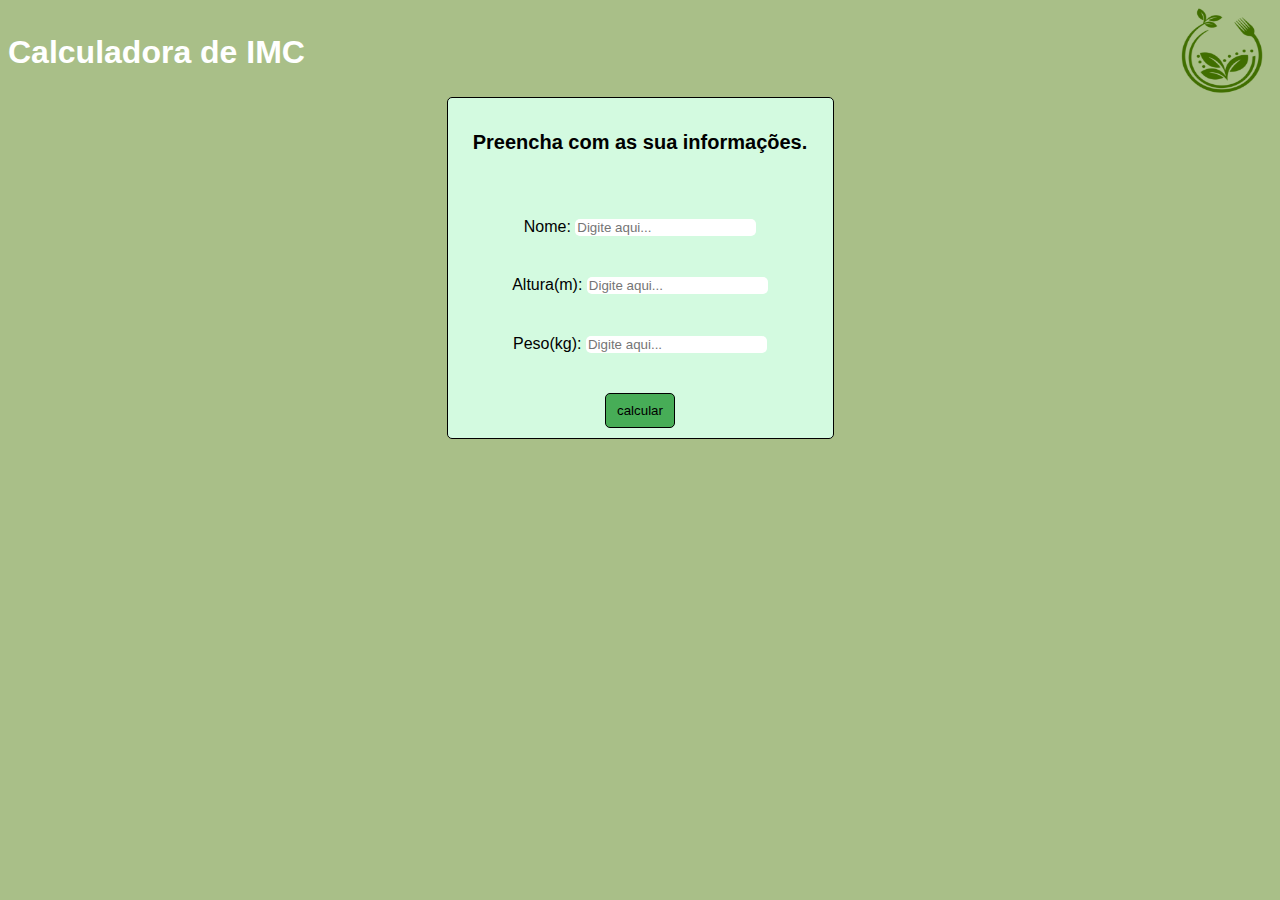
==== calculadora imc/index.html @ adc2c127 "Primeiro commit" ====
<!DOCTYPE html>
<html lang="en">

<head>
    <meta charset="UTF-8">
    <meta name="viewport" content="width=device-width, initial-scale=1.0">
    <title>IMC</title>
    <link rel="stylesheet" href="style.css">
</head>

<body>
    <header>
        <section id="container">
            <!-- nome -->
            <section>
                <h1>Calculadora de IMC</h1>
            </section>
            <!-- logo -->
            <section><img src="./imagens/pngtree-food-logo-png-image_5687709 1.png" width="100" height="85"
                    alt="foto-logo"></section>
        </section>
    </header>
    <main>
        <div id="container2">
            <div id="box1">
                <div id="formulario">
                    <div id="titulo-form">
                        <h1>Preencha com as sua informações.</h1>
                    </div>
                    <div class="caixa-mensagem">
                        <label for="nome">Nome:</label>
                        <input type="text" id="nome" name="nome" placeholder="Digite aqui..." required>
                    </div>
                    <div class="caixa-mensagem">
                        <label for="altura">Altura(m):</label>
                        <input type="number" id="altura" name="altura" placeholder="Digite aqui..." required>
                    </div>
                    <div class="caixa-mensagem">
                        <label for="peso">Peso(kg):</label>
                        <input type="number" id="peso" name="peso" placeholder="Digite aqui..." required>
                    </div>
                    <div id="btn-cal">
                        <button onclick="calcular()">calcular</button>
                    </div>
                </div>

            </div>
        </div>
    </main>
    <footer>
        <div>
            <div></div>
            <div></div>
            <div></div>
            <div></div>
        </div>
    </footer>
    <script src="script.js"></script>
</body>

</html>
---- calculadora imc/style.css ----
body{
    font-family: Arial, Helvetica, sans-serif;
    background-color: #A9BF88;
}
header{                             /*  parte de cima(logo e nome) */
    > #container{
        display: flex;
        justify-content: space-between;
        align-items: center;
        /* margin-left: 15px; */
        /* gap: 800px; */
        > section {
            h1{
                color: white;
            }
        }
    }
}

main{
    > #container2 {
 > #box1 {
    display: flex;
    justify-content: center;
    align-items: center;
    > #formulario {
        padding: 10px;
        border: 1px solid black;
        height: 320px;
        width: 365px;
        background-color: #D3FAE0;
        display: flex;
        flex-direction: column;
        align-items: center;
        border-radius: 5px; 
        justify-content: space-between;
        gap: 10px;
    
        > #titulo-form{
            margin: 10px;
            h1 {
                color: black;
                font-size: 20px;
                
                
            }
        }

        > .caixa-mensagem{
            >input{
                border: 0px;
                border-radius: 5px;
            }
        }

        > #btn-cal{ 
            display: flex;
            align-items: center;
            justify-content: center;
            > button {
                border: 0.5px solid black;
                height: 35px;
                width: 70px;
                background-color: #47AD57;
                border-radius: 5px;
                cursor: pointer;
            }
        
        }
        
     
    }
 }
}
  
   }
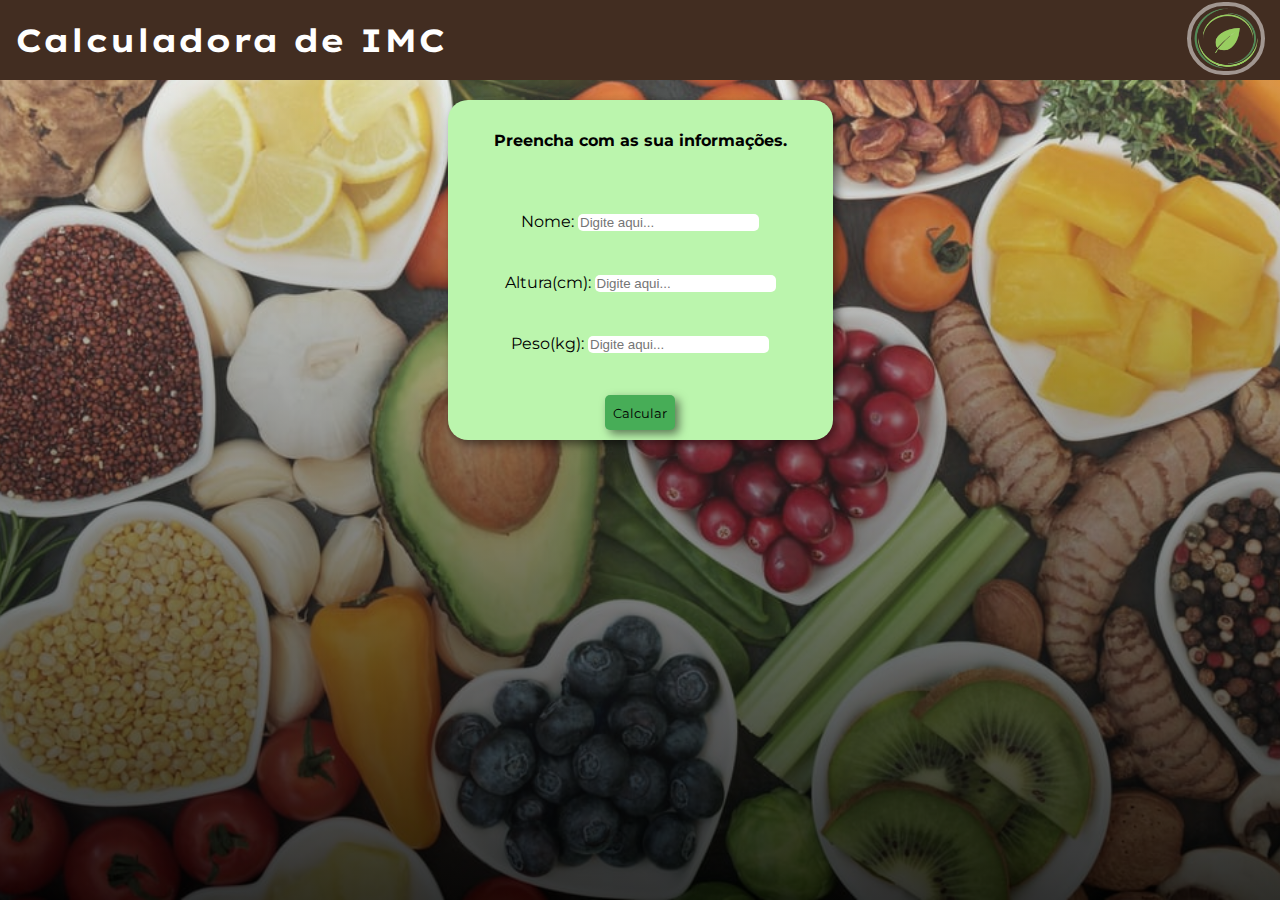
==== commit 5291245b: "first commit" ====
--- a/calculadora imc/index.html
+++ b/calculadora imc/index.html
@@ -6,19 +6,26 @@
     <meta name="viewport" content="width=device-width, initial-scale=1.0">
     <title>IMC</title>
     <link rel="stylesheet" href="style.css">
+    <link rel="preconnect" href="https://fonts.googleapis.com">
+    <link rel="preconnect" href="https://fonts.gstatic.com" crossorigin>
+    <link href="https://fonts.googleapis.com/css2?family=Lexend+Giga:wght@100..900&family=Montserrat:ital,wght@0,100..900;1,100..900&display=swap" rel="stylesheet">
 </head>
 
 <body>
     <header>
         <section id="container">
-            <!-- nome -->
-            <section>
-                <h1>Calculadora de IMC</h1>
-            </section>
-            <!-- logo -->
-            <section><img src="./imagens/pngtree-food-logo-png-image_5687709 1.png" width="100" height="85"
-                    alt="foto-logo"></section>
+            <div id="box-header">
+                <!-- nome -->
+                <section>
+                    <h1>Calculadora de IMC</h1>
+                </section>
+                <!-- logo -->
+                <section>
+                    <img src="./imagens/lines-cycle-leaf-b.png" width="70" height="65"
+                        alt="foto-logo">
+                </section>
         </section>
+        </div>
     </header>
     <main>
         <div id="container2">
@@ -32,7 +39,7 @@
                         <input type="text" id="nome" name="nome" placeholder="Digite aqui..." required>
                     </div>
                     <div class="caixa-mensagem">
-                        <label for="altura">Altura(m):</label>
+                        <label for="altura">Altura(cm):</label>
                         <input type="number" id="altura" name="altura" placeholder="Digite aqui..." required>
                     </div>
                     <div class="caixa-mensagem">
@@ -40,7 +47,7 @@
                         <input type="number" id="peso" name="peso" placeholder="Digite aqui..." required>
                     </div>
                     <div id="btn-cal">
-                        <button onclick="calcular()">calcular</button>
+                        <button onclick="calcular()">Calcular</button>
                     </div>
                 </div>
 
--- a/calculadora imc/style.css
+++ b/calculadora imc/style.css
@@ -1,78 +1,120 @@
+body {
+    font-family: "Montserrat", serif;
+    height: 100vh;
+    margin: 0%;
+    background: linear-gradient(rgba(255, 254, 254, 0.2), rgba(0, 0, 0, 0.8)), url('./imagens/nutricionista.jpg');
+    background-size: cover;
+    /* Ajusta o tamanho para cobrir toda a tela */
+    background-position: center;
+    /* Centraliza a imagem */
+    background-repeat: no-repeat;
+    /* Evita repetição da imagem */
+}
 
-body{
-    font-family: Arial, Helvetica, sans-serif;
-    background-color: #A9BF88;
+header {
+    >#container {
+        >#box-header {
+            margin: 0px;
+            background-color: #422D21;
+            width: 100%;
+            height: 80px;
+            display: flex;
+            justify-content: space-between;
+            align-items: center;
+
+            >section {
+                margin: 15px;
+
+                h1 {
+                    font-family: "Lexend Giga", serif;
+                    font-weight: bold;
+                    /* Caso queira aplicar um peso mais forte */
+                    color: white;
+                }
+            }
+
+            >section {
+                img {
+                    border: 4px solid rgba(255, 255, 255, 0.5);
+                    /* Branco com 50% de transparência */
+                    border-radius: 62px;
+                }
+
+            }
+
+        }
+
+    }
 }
-header{                             /*  parte de cima(logo e nome) */
-    > #container{
-        display: flex;
-        justify-content: space-between;
-        align-items: center;
-        /* margin-left: 15px; */
-        /* gap: 800px; */
-        > section {
-            h1{
-                color: white;
+
+main {
+    >#container2 {
+        >#box1 {
+            margin: 20px;
+            display: flex;
+            justify-content: center;
+            align-items: center;
+
+            >#formulario {
+                padding: 10px;
+                height: 320px;
+                width: 365px;
+                background-color: #BBF5AD;
+                display: flex;
+                flex-direction: column;
+                align-items: center;
+                border-radius: 20px;
+                justify-content: space-between;
+                gap: 10px;
+                box-shadow: 4px 4px 10px rgba(0, 0, 0, 0.5);
+                /* Sombra suave */
+
+                >#titulo-form {
+                    margin: 10px;
+
+                    h1 {
+                        color: black;
+                        font-size: 16px;
+                        font-family: "Montserrat", serif;
+
+
+                    }
+                }
+
+                >.caixa-mensagem {
+                    >input {
+                        border: 0px;
+                        border-radius: 5px;
+                    }
+                }
+
+                >#btn-cal {
+                    display: flex;
+                    align-items: center;
+                    justify-content: center;
+
+                    >button {
+                        font-family: "Montserrat", serif;
+                        border: none;
+                        height: 35px;
+                        width: 70px;
+                        background-color: #47AD57;
+                        border-radius: 5px;
+                        cursor: pointer;
+                        box-shadow: 4px 4px 10px rgba(0, 0, 0, 0.5);
+                        /* Sombra suave */
+                        transition: transform 0.3s ease-in-out;
+
+                    }
+
+                }
+
+                #btn-cal button:hover {
+                    transform: translateY(-5px);
+                    /* Move o botão para cima quando o mouse passar sobre ele */
+                }
             }
         }
     }
-}
 
-main{
-    > #container2 {
- > #box1 {
-    display: flex;
-    justify-content: center;
-    align-items: center;
-    > #formulario {
-        padding: 10px;
-        border: 1px solid black;
-        height: 320px;
-        width: 365px;
-        background-color: #D3FAE0;
-        display: flex;
-        flex-direction: column;
-        align-items: center;
-        border-radius: 5px; 
-        justify-content: space-between;
-        gap: 10px;
-    
-        > #titulo-form{
-            margin: 10px;
-            h1 {
-                color: black;
-                font-size: 20px;
-                
-                
-            }
-        }
-
-        > .caixa-mensagem{
-            >input{
-                border: 0px;
-                border-radius: 5px;
-            }
-        }
-
-        > #btn-cal{ 
-            display: flex;
-            align-items: center;
-            justify-content: center;
-            > button {
-                border: 0.5px solid black;
-                height: 35px;
-                width: 70px;
-                background-color: #47AD57;
-                border-radius: 5px;
-                cursor: pointer;
-            }
-        
-        }
-        
-     
-    }
- }
-}
-  
-   } 
-
+}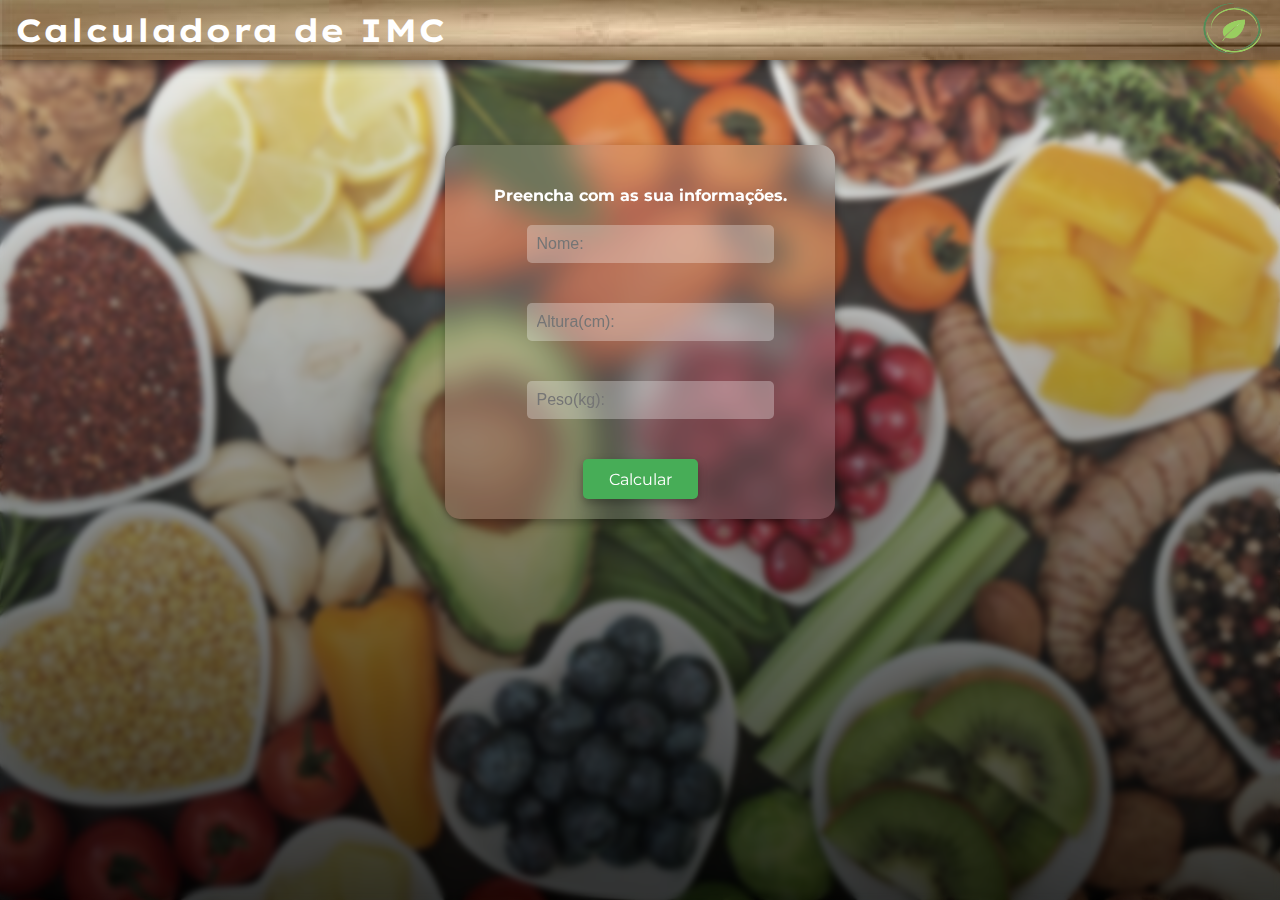
==== commit 9fcfe38d: "Atualização do site" ====
--- a/calculadora imc/index.html
+++ b/calculadora imc/index.html
@@ -7,8 +7,10 @@
     <title>IMC</title>
     <link rel="stylesheet" href="style.css">
     <link rel="preconnect" href="https://fonts.googleapis.com">
-    <link rel="preconnect" href="https://fonts.gstatic.com" crossorigin>
-    <link href="https://fonts.googleapis.com/css2?family=Lexend+Giga:wght@100..900&family=Montserrat:ital,wght@0,100..900;1,100..900&display=swap" rel="stylesheet">
+    <link rel="preconnect" href="https://fonts.gstatic.com" crossorigin><!--adicionando fontes-->
+    <link
+        href="https://fonts.googleapis.com/css2?family=Lexend+Giga:wght@100..900&family=Montserrat:ital,wght@0,100..900;1,100..900&display=swap"
+        rel="stylesheet">
 </head>
 
 <body>
@@ -21,48 +23,44 @@
                 </section>
                 <!-- logo -->
                 <section>
-                    <img src="./imagens/lines-cycle-leaf-b.png" width="70" height="65"
-                        alt="foto-logo">
+                    <img src="./imagens/lines-cycle-leaf-b.png" width="65" height="55" alt="foto-logo">
                 </section>
         </section>
         </div>
-    </header>
-    <main>
+    </header> 
+    <main> <!--Formulário para por as medidas e fazer o calculo-->
         <div id="container2">
             <div id="box1">
                 <div id="formulario">
                     <div id="titulo-form">
                         <h1>Preencha com as sua informações.</h1>
                     </div>
-                    <div class="caixa-mensagem">
-                        <label for="nome">Nome:</label>
-                        <input type="text" id="nome" name="nome" placeholder="Digite aqui..." required>
+                    <div id="conteudo">
+
+                        <div class="caixa-mensagem">
+                            <label for="nome"></label>
+                            <input type="text" id="nome" name="nome" placeholder="Nome:" required>
+                        </div>
+                        <div class="caixa-mensagem">
+                            <label for="altura"></label>
+                            <input type="number" id="altura" name="altura" placeholder="Altura(cm):" required>
+                        </div>
+                        <div class="caixa-mensagem">
+                            <label for="peso"></label>
+                            <input type="number" id="peso" name="peso" placeholder="Peso(kg):" required>
+                        </div>
+                        <div id="btn-cal"> <!-- botao para calcular -->
+                            <button onclick="calcular()">Calcular</button>
+                        </div>
                     </div>
-                    <div class="caixa-mensagem">
-                        <label for="altura">Altura(cm):</label>
-                        <input type="number" id="altura" name="altura" placeholder="Digite aqui..." required>
-                    </div>
-                    <div class="caixa-mensagem">
-                        <label for="peso">Peso(kg):</label>
-                        <input type="number" id="peso" name="peso" placeholder="Digite aqui..." required>
-                    </div>
-                    <div id="btn-cal">
-                        <button onclick="calcular()">Calcular</button>
-                    </div>
+                    <div id="seta"></div>
                 </div>
 
             </div>
         </div>
     </main>
-    <footer>
-        <div>
-            <div></div>
-            <div></div>
-            <div></div>
-            <div></div>
-        </div>
-    </footer>
-    <script src="script.js"></script>
+    <footer id = "footer"></footer>
+    <script src="script.js"></script> <!--link para o js-->
 </body>
 
 </html>--- a/calculadora imc/style.css
+++ b/calculadora imc/style.css
@@ -1,46 +1,59 @@
 body {
+    /* fazendo o fundo do site, e definindo a fonte */
     font-family: "Montserrat", serif;
     height: 100vh;
     margin: 0%;
     background: linear-gradient(rgba(255, 254, 254, 0.2), rgba(0, 0, 0, 0.8)), url('./imagens/nutricionista.jpg');
     background-size: cover;
-    /* Ajusta o tamanho para cobrir toda a tela */
     background-position: center;
-    /* Centraliza a imagem */
     background-repeat: no-repeat;
-    /* Evita repetição da imagem */
+
+}
+
+
+
+body::before {
+    /* criando um overlay para aplicar o desfoque */
+    content: '';
+    position: absolute;
+    top: 0;
+    left: 0;
+    width: 100%;
+    height: 100%;
+    background: inherit;
+    filter: blur(3px);
+    z-index: -1;
 }
 
 header {
+    
+    /* fazendo o header(logo e nome) */
     >#container {
         >#box-header {
             margin: 0px;
-            background-color: #422D21;
+            background: radial-gradient(50% 50% at 50% 50%, rgba(255, 255, 255, 0.4) 0%, rgba(0, 0, 0, 0.4) 100%), url('./imagens/image\ 1.png');
             width: 100%;
-            height: 80px;
+            height: 60px;
             display: flex;
             justify-content: space-between;
             align-items: center;
+            box-shadow: 4px 4px 10px rgba(0, 0, 0, 0.5);
 
             >section {
                 margin: 15px;
 
                 h1 {
+                    /* nome */
                     font-family: "Lexend Giga", serif;
                     font-weight: bold;
-                    /* Caso queira aplicar um peso mais forte */
                     color: white;
                 }
             }
 
-            >section {
+            /* >section {
                 img {
-                    border: 4px solid rgba(255, 255, 255, 0.5);
-                    /* Branco com 50% de transparência */
-                    border-radius: 62px;
-                }
-
-            }
+                    /* logo - adicionando destaque */
+                
 
         }
 
@@ -48,32 +61,56 @@
 }
 
 main {
+    /* formulario */
     >#container2 {
         >#box1 {
-            margin: 20px;
+            position: relative;
+            bottom: -85px;
             display: flex;
             justify-content: center;
-            align-items: center;
-
             >#formulario {
-                padding: 10px;
-                height: 320px;
-                width: 365px;
-                background-color: #BBF5AD;
+                padding: 20px;
+                width: 350px;
+                background: rgba(255, 255, 255, 0.15);
+                border-radius: 15px;
+                backdrop-filter: blur(15px);
+                box-shadow: 0 4px 10px rgba(0, 0, 0, 0.3);
                 display: flex;
                 flex-direction: column;
                 align-items: center;
-                border-radius: 20px;
-                justify-content: space-between;
-                gap: 10px;
-                box-shadow: 4px 4px 10px rgba(0, 0, 0, 0.5);
-                /* Sombra suave */
+                
 
-                >#titulo-form {
+                #conteudo{
+                    display: flex;
+                    flex-direction: column;
+                    align-items: center;
+                    justify-content: space-between;
+                    gap: 40px;
+                }
+                
+                #seta {
+                    height: 10px;
+                    width: 10px;
+                    border-top: 5px solid black;                    
+                    border-left: 5px solid black;   
+                    transform: rotate(45deg);   
+                    display: none;    
+                    border-radius: 5px;          
+
+                }
+                
+                #titulo-form {
+                    display: flex;
+                    align-items: center;
+                    justify-content: center;
                     margin: 10px;
+                    position: relative;
+
+                    
 
                     h1 {
-                        color: black;
+                        /* titulo do forms */
+                        color: #fff;
                         font-size: 16px;
                         font-family: "Montserrat", serif;
 
@@ -81,40 +118,50 @@
                     }
                 }
 
-                >.caixa-mensagem {
+                .caixa-mensagem {
                     >input {
-                        border: 0px;
+                        border: none;
                         border-radius: 5px;
+                        width: 100%;
+                        padding: 10px;
+                        font-size: 16px;
+                        outline: none;
+                        background: rgba(255, 255, 255, 0.3);
+                        color: white;
                     }
+                    
                 }
 
-                >#btn-cal {
+                #btn-cal {
+                    /* centralizando o botao */
                     display: flex;
                     align-items: center;
                     justify-content: center;
 
                     >button {
-                        font-family: "Montserrat", serif;
+                        /* personalizando o botao */
+                        font-family: "Montserrat", sans-serif;
                         border: none;
-                        height: 35px;
-                        width: 70px;
+                        height: 40px;
+                        width: 115px;
                         background-color: #47AD57;
                         border-radius: 5px;
                         cursor: pointer;
-                        box-shadow: 4px 4px 10px rgba(0, 0, 0, 0.5);
-                        /* Sombra suave */
-                        transition: transform 0.3s ease-in-out;
-
+                        font-size: 16px;
+                        color: white;
+                        box-shadow: 0 4px 10px rgba(0, 0, 0, 0.3);
+                        transition: all 0.3s ease;
                     }
 
                 }
 
                 #btn-cal button:hover {
-                    transform: translateY(-5px);
-                    /* Move o botão para cima quando o mouse passar sobre ele */
+                    /* animação */
+                    background-color: #3a8e48;
+                    transform: translateY(-3px);
                 }
             }
         }
     }
 
-}+} 